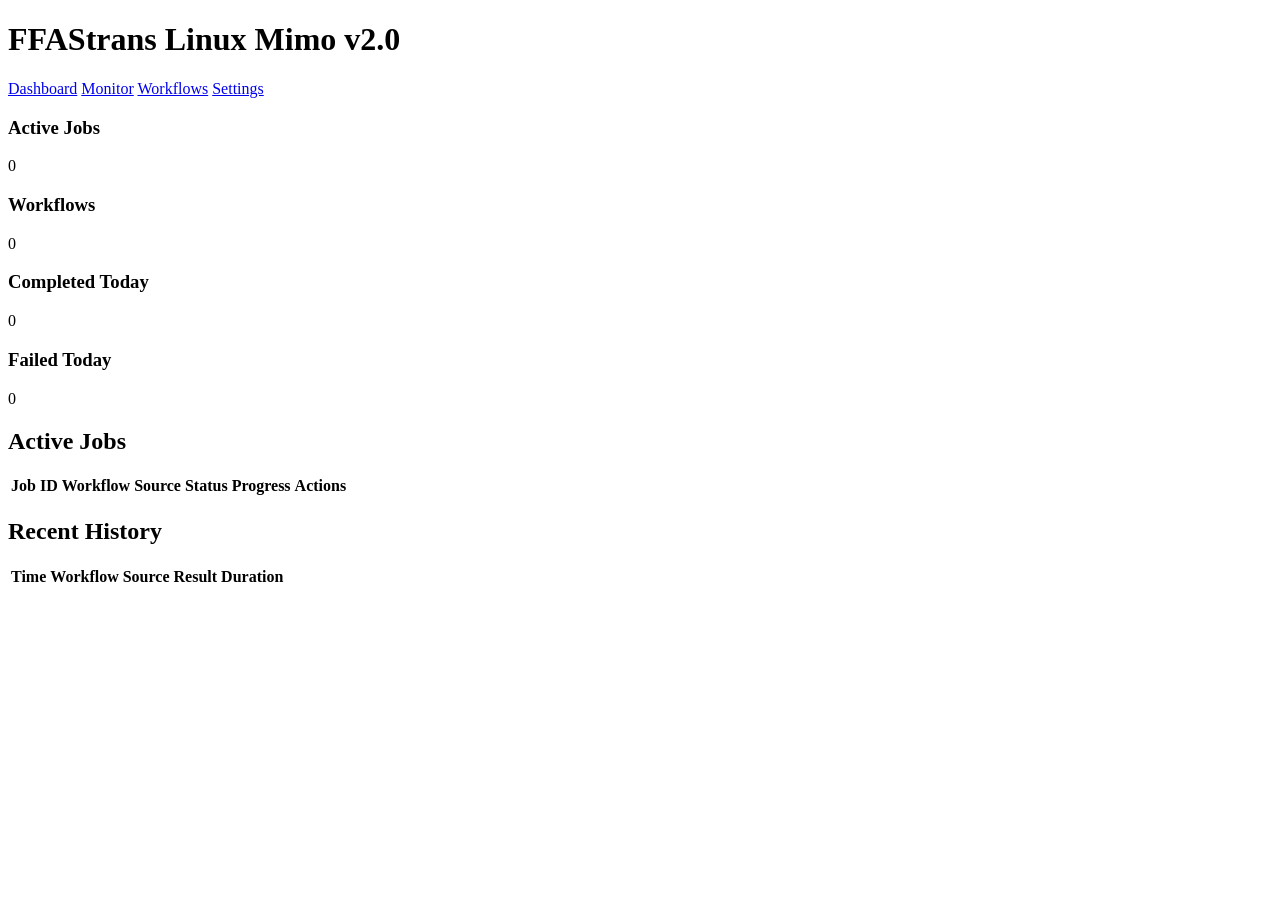
==== ffastrans/gui/templates/index.html @ c2bf0871 "feat: complete Linux rewrite - FFAStrans Linux Mimo v2.0.0" ====
<!DOCTYPE html>
<html lang="en">
<head>
    <meta charset="UTF-8">
    <meta name="viewport" content="width=device-width, initial-scale=1.0">
    <title>FFAStrans Linux Mimo</title>
    <link rel="stylesheet" href="/static/css/style.css">
</head>
<body>
    <header>
        <div class="header-content">
            <h1>FFAStrans <span class="version">Linux Mimo v2.0</span></h1>
            <nav>
                <a href="/" class="nav-link active">Dashboard</a>
                <a href="/monitor" class="nav-link">Monitor</a>
                <a href="/#workflows" class="nav-link">Workflows</a>
                <a href="/#settings" class="nav-link">Settings</a>
            </nav>
        </div>
    </header>

    <main>
        <section id="dashboard" class="section">
            <div class="stats-grid">
                <div class="stat-card">
                    <h3>Active Jobs</h3>
                    <div class="stat-value" id="active-jobs-count">0</div>
                </div>
                <div class="stat-card">
                    <h3>Workflows</h3>
                    <div class="stat-value" id="workflow-count">0</div>
                </div>
                <div class="stat-card">
                    <h3>Completed Today</h3>
                    <div class="stat-value" id="completed-count">0</div>
                </div>
                <div class="stat-card">
                    <h3>Failed Today</h3>
                    <div class="stat-value" id="failed-count">0</div>
                </div>
            </div>

            <div class="panels">
                <div class="panel">
                    <h2>Active Jobs</h2>
                    <table id="active-jobs-table">
                        <thead>
                            <tr>
                                <th>Job ID</th>
                                <th>Workflow</th>
                                <th>Source</th>
                                <th>Status</th>
                                <th>Progress</th>
                                <th>Actions</th>
                            </tr>
                        </thead>
                        <tbody></tbody>
                    </table>
                </div>

                <div class="panel">
                    <h2>Recent History</h2>
                    <table id="history-table">
                        <thead>
                            <tr>
                                <th>Time</th>
                                <th>Workflow</th>
                                <th>Source</th>
                                <th>Result</th>
                                <th>Duration</th>
                            </tr>
                        </thead>
                        <tbody></tbody>
                    </table>
                </div>
            </div>
        </section>

        <section id="workflows" class="section" style="display:none;">
            <div class="toolbar">
                <button id="btn-new-wf" class="btn btn-primary">+ New Workflow</button>
                <button id="btn-import-wf" class="btn">Import</button>
            </div>
            <div class="workflow-list" id="workflow-list"></div>

            <div id="wf-editor" class="workflow-editor" style="display:none;">
                <div class="editor-toolbar">
                    <button id="btn-save-wf" class="btn btn-primary">Save</button>
                    <button id="btn-run-wf" class="btn btn-success">Run</button>
                    <button id="btn-back-wf" class="btn">Back</button>
                </div>
                <div class="editor-workspace">
                    <div class="node-palette" id="node-palette"></div>
                    <div class="canvas-container">
                        <canvas id="wf-canvas" width="1200" height="800"></canvas>
                    </div>
                    <div class="properties-panel" id="properties-panel"></div>
                </div>
            </div>
        </section>

        <section id="settings" class="section" style="display:none;">
            <div class="panel">
                <h2>System Settings</h2>
                <form id="settings-form">
                    <div class="form-group">
                        <label>Host Name</label>
                        <input type="text" id="set-hostname" readonly>
                    </div>
                    <div class="form-group">
                        <label>API Port</label>
                        <input type="number" id="set-port" value="8080">
                    </div>
                    <div class="form-group">
                        <label>Max Concurrent Jobs</label>
                        <input type="number" id="set-max-jobs" value="4">
                    </div>
                    <div class="form-group">
                        <label>Input Directory</label>
                        <input type="text" id="set-input-dir" value="drop_folders/input">
                    </div>
                    <div class="form-group">
                        <label>Output Directory</label>
                        <input type="text" id="set-output-dir" value="drop_folders/output">
                    </div>
                    <button type="submit" class="btn btn-primary">Save Settings</button>
                </form>
            </div>

            <div class="panel">
                <h2>Hosts</h2>
                <table id="hosts-table">
                    <thead>
                        <tr>
                            <th>Name</th>
                            <th>Hostname</th>
                            <th>Groups</th>
                            <th>Max Jobs</th>
                            <th>Active</th>
                            <th>Last Seen</th>
                        </tr>
                    </thead>
                    <tbody></tbody>
                </table>
            </div>
        </section>
    </main>

    <div id="modal" class="modal" style="display:none;">
        <div class="modal-content">
            <div class="modal-header">
                <h3 id="modal-title">Modal</h3>
                <button class="modal-close" onclick="closeModal()">&times;</button>
            </div>
            <div id="modal-body"></div>
        </div>
    </div>

    <script src="/static/js/api.js"></script>
    <script src="/static/js/workflow.js"></script>
    <script src="/static/js/app.js"></script>
</body>
</html>
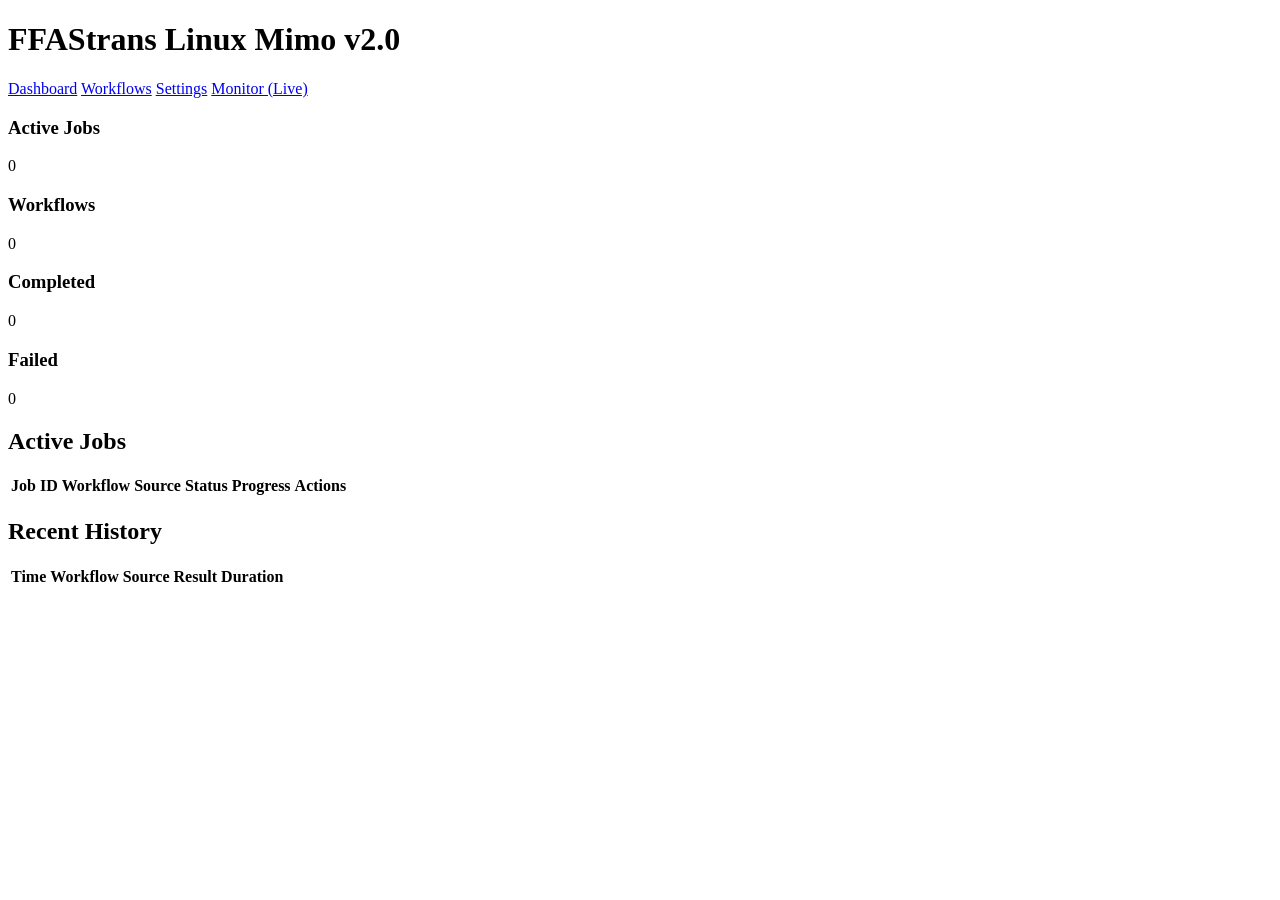
==== commit 5ae82bf5: "fix: rewrite GUI - fix section switching, modals, canvas resize" ====
--- a/ffastrans/gui/templates/index.html
+++ b/ffastrans/gui/templates/index.html
@@ -11,10 +11,10 @@
         <div class="header-content">
             <h1>FFAStrans <span class="version">Linux Mimo v2.0</span></h1>
             <nav>
-                <a href="/" class="nav-link active">Dashboard</a>
-                <a href="/monitor" class="nav-link">Monitor</a>
-                <a href="/#workflows" class="nav-link">Workflows</a>
-                <a href="/#settings" class="nav-link">Settings</a>
+                <a href="#" class="nav-link active" onclick="showSection('dashboard')">Dashboard</a>
+                <a href="#" class="nav-link" onclick="showSection('workflows')">Workflows</a>
+                <a href="#" class="nav-link" onclick="showSection('settings')">Settings</a>
+                <a href="/monitor" class="nav-link">Monitor (Live)</a>
             </nav>
         </div>
     </header>
@@ -22,137 +22,64 @@
     <main>
         <section id="dashboard" class="section">
             <div class="stats-grid">
-                <div class="stat-card">
-                    <h3>Active Jobs</h3>
-                    <div class="stat-value" id="active-jobs-count">0</div>
+                <div class="stat-card"><h3>Active Jobs</h3><div class="stat-value" id="active-jobs-count">0</div></div>
+                <div class="stat-card"><h3>Workflows</h3><div class="stat-value" id="workflow-count">0</div></div>
+                <div class="stat-card"><h3>Completed</h3><div class="stat-value" id="completed-count">0</div></div>
+                <div class="stat-card"><h3>Failed</h3><div class="stat-value" id="failed-count">0</div></div>
+            </div>
+            <div class="panels">
+                <div class="panel"><h2>Active Jobs</h2><table id="active-jobs-table"><thead><tr><th>Job ID</th><th>Workflow</th><th>Source</th><th>Status</th><th>Progress</th><th>Actions</th></tr></thead><tbody></tbody></table></div>
+                <div class="panel"><h2>Recent History</h2><table id="history-table"><thead><tr><th>Time</th><th>Workflow</th><th>Source</th><th>Result</th><th>Duration</th></tr></thead><tbody></tbody></table></div>
+            </div>
+        </section>
+
+        <section id="workflows" class="section" style="display:none">
+            <div class="toolbar">
+                <button class="btn btn-primary" onclick="createNewWorkflow()">+ New Workflow</button>
+                <button class="btn" onclick="importWorkflow()">Import</button>
+            </div>
+            <div id="workflow-list"></div>
+
+            <div id="wf-editor" style="display:none">
+                <div class="toolbar">
+                    <button class="btn" onclick="closeEditor()">Back</button>
+                    <button class="btn btn-primary" onclick="saveWorkflow()">Save</button>
+                    <button class="btn btn-success" onclick="runWorkflow()">Run Job</button>
+                    <span id="editor-wf-name" style="color:#aaa;margin-left:10px"></span>
                 </div>
-                <div class="stat-card">
-                    <h3>Workflows</h3>
-                    <div class="stat-value" id="workflow-count">0</div>
-                </div>
-                <div class="stat-card">
-                    <h3>Completed Today</h3>
-                    <div class="stat-value" id="completed-count">0</div>
-                </div>
-                <div class="stat-card">
-                    <h3>Failed Today</h3>
-                    <div class="stat-value" id="failed-count">0</div>
-                </div>
-            </div>
-
-            <div class="panels">
-                <div class="panel">
-                    <h2>Active Jobs</h2>
-                    <table id="active-jobs-table">
-                        <thead>
-                            <tr>
-                                <th>Job ID</th>
-                                <th>Workflow</th>
-                                <th>Source</th>
-                                <th>Status</th>
-                                <th>Progress</th>
-                                <th>Actions</th>
-                            </tr>
-                        </thead>
-                        <tbody></tbody>
-                    </table>
-                </div>
-
-                <div class="panel">
-                    <h2>Recent History</h2>
-                    <table id="history-table">
-                        <thead>
-                            <tr>
-                                <th>Time</th>
-                                <th>Workflow</th>
-                                <th>Source</th>
-                                <th>Result</th>
-                                <th>Duration</th>
-                            </tr>
-                        </thead>
-                        <tbody></tbody>
-                    </table>
+                <div class="editor-workspace">
+                    <div class="node-palette" id="node-palette"></div>
+                    <div class="canvas-container" id="canvas-container">
+                        <canvas id="wf-canvas"></canvas>
+                    </div>
+                    <div class="properties-panel" id="properties-panel">
+                        <h3>Properties</h3>
+                        <p style="color:#aaa;font-size:.85em">Click a node to edit.</p>
+                    </div>
                 </div>
             </div>
         </section>
 
-        <section id="workflows" class="section" style="display:none;">
-            <div class="toolbar">
-                <button id="btn-new-wf" class="btn btn-primary">+ New Workflow</button>
-                <button id="btn-import-wf" class="btn">Import</button>
-            </div>
-            <div class="workflow-list" id="workflow-list"></div>
-
-            <div id="wf-editor" class="workflow-editor" style="display:none;">
-                <div class="editor-toolbar">
-                    <button id="btn-save-wf" class="btn btn-primary">Save</button>
-                    <button id="btn-run-wf" class="btn btn-success">Run</button>
-                    <button id="btn-back-wf" class="btn">Back</button>
-                </div>
-                <div class="editor-workspace">
-                    <div class="node-palette" id="node-palette"></div>
-                    <div class="canvas-container">
-                        <canvas id="wf-canvas" width="1200" height="800"></canvas>
-                    </div>
-                    <div class="properties-panel" id="properties-panel"></div>
-                </div>
-            </div>
-        </section>
-
-        <section id="settings" class="section" style="display:none;">
-            <div class="panel">
+        <section id="settings" class="section" style="display:none">
+            <div class="panel" style="max-width:600px">
                 <h2>System Settings</h2>
-                <form id="settings-form">
-                    <div class="form-group">
-                        <label>Host Name</label>
-                        <input type="text" id="set-hostname" readonly>
-                    </div>
-                    <div class="form-group">
-                        <label>API Port</label>
-                        <input type="number" id="set-port" value="8080">
-                    </div>
-                    <div class="form-group">
-                        <label>Max Concurrent Jobs</label>
-                        <input type="number" id="set-max-jobs" value="4">
-                    </div>
-                    <div class="form-group">
-                        <label>Input Directory</label>
-                        <input type="text" id="set-input-dir" value="drop_folders/input">
-                    </div>
-                    <div class="form-group">
-                        <label>Output Directory</label>
-                        <input type="text" id="set-output-dir" value="drop_folders/output">
-                    </div>
-                    <button type="submit" class="btn btn-primary">Save Settings</button>
-                </form>
-            </div>
-
-            <div class="panel">
-                <h2>Hosts</h2>
-                <table id="hosts-table">
-                    <thead>
-                        <tr>
-                            <th>Name</th>
-                            <th>Hostname</th>
-                            <th>Groups</th>
-                            <th>Max Jobs</th>
-                            <th>Active</th>
-                            <th>Last Seen</th>
-                        </tr>
-                    </thead>
-                    <tbody></tbody>
-                </table>
+                <div class="form-group"><label>Host Name</label><input type="text" id="set-hostname" readonly></div>
+                <div class="form-group"><label>API Port</label><input type="number" id="set-port" value="8080"></div>
+                <div class="form-group"><label>Max Concurrent Jobs</label><input type="number" id="set-max-jobs" value="4"></div>
+                <div class="form-group"><label>Input Directory</label><input type="text" id="set-input-dir" value="drop_folders/input"></div>
+                <div class="form-group"><label>Output Directory</label><input type="text" id="set-output-dir" value="drop_folders/output"></div>
+                <button class="btn btn-primary" onclick="alert('Settings saved!')">Save Settings</button>
             </div>
         </section>
     </main>
 
-    <div id="modal" class="modal" style="display:none;">
+    <div id="modal" class="modal" style="display:none">
         <div class="modal-content">
             <div class="modal-header">
-                <h3 id="modal-title">Modal</h3>
+                <h3 id="modal-title">Title</h3>
                 <button class="modal-close" onclick="closeModal()">&times;</button>
             </div>
-            <div id="modal-body"></div>
+            <div class="modal-body" id="modal-body"></div>
         </div>
     </div>
 
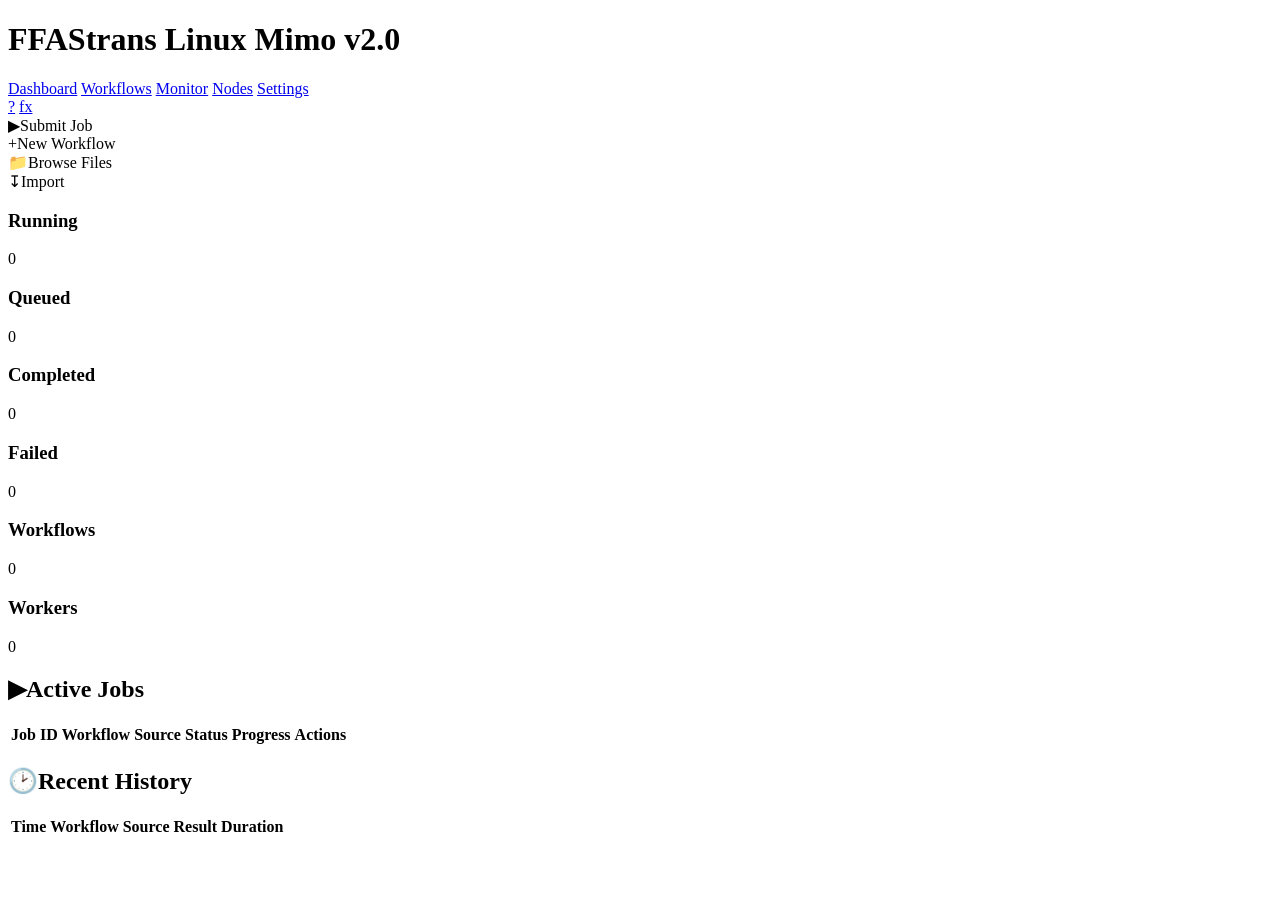
==== commit a2349ced: "Professional UI/UX overhaul: dashboard, file browser, monitoring, help system - Toast notifications " ====
--- a/ffastrans/gui/templates/index.html
+++ b/ffastrans/gui/templates/index.html
@@ -13,23 +13,43 @@
             <nav>
                 <a href="#" class="nav-link active" onclick="showSection('dashboard')">Dashboard</a>
                 <a href="#" class="nav-link" onclick="showSection('workflows')">Workflows</a>
+                <a href="#" class="nav-link" onclick="showSection('monitor')">Monitor</a>
+                <a href="#" class="nav-link" onclick="showSection('nodes')">Nodes</a>
                 <a href="#" class="nav-link" onclick="showSection('settings')">Settings</a>
-                <a href="/monitor" class="nav-link">Monitor (Live)</a>
             </nav>
+            <div class="header-right">
+                <span class="status-dot disconnected" id="ws-status" title="WebSocket status"></span>
+                <a href="#" class="help-link" onclick="HelpSystem.showQuickStart();return false" title="Quick Start Guide">?</a>
+                <a href="#" class="help-link" onclick="HelpSystem.showVariableRef();return false" title="Variable Reference">fx</a>
+            </div>
         </div>
     </header>
 
     <main>
         <section id="dashboard" class="section">
+            <div class="quick-actions">
+                <div class="quick-action" onclick="showSubmitJobModal()"><span class="qa-icon">&#9654;</span>Submit Job</div>
+                <div class="quick-action" onclick="showSection('workflows');createNewWorkflow()"><span class="qa-icon">+</span>New Workflow</div>
+                <div class="quick-action" onclick="FileBrowser.open({mode:'select',onSelect:p=>showSubmitJobModal(p)})"><span class="qa-icon">&#128193;</span>Browse Files</div>
+                <div class="quick-action" onclick="showSection('workflows');importWorkflow()"><span class="qa-icon">&#8615;</span>Import</div>
+            </div>
             <div class="stats-grid">
-                <div class="stat-card"><h3>Active Jobs</h3><div class="stat-value" id="active-jobs-count">0</div></div>
-                <div class="stat-card"><h3>Workflows</h3><div class="stat-value" id="workflow-count">0</div></div>
-                <div class="stat-card"><h3>Completed</h3><div class="stat-value" id="completed-count">0</div></div>
-                <div class="stat-card"><h3>Failed</h3><div class="stat-value" id="failed-count">0</div></div>
+                <div class="stat-card running"><h3>Running</h3><div class="stat-value" id="stat-running">0</div></div>
+                <div class="stat-card total"><h3>Queued</h3><div class="stat-value" id="stat-queued">0</div></div>
+                <div class="stat-card completed"><h3>Completed</h3><div class="stat-value" id="stat-completed">0</div></div>
+                <div class="stat-card failed"><h3>Failed</h3><div class="stat-value" id="stat-failed">0</div></div>
+                <div class="stat-card total"><h3>Workflows</h3><div class="stat-value" id="stat-workflows">0</div></div>
+                <div class="stat-card"><h3>Workers</h3><div class="stat-value" id="stat-workers">0</div></div>
             </div>
             <div class="panels">
-                <div class="panel"><h2>Active Jobs</h2><table id="active-jobs-table"><thead><tr><th>Job ID</th><th>Workflow</th><th>Source</th><th>Status</th><th>Progress</th><th>Actions</th></tr></thead><tbody></tbody></table></div>
-                <div class="panel"><h2>Recent History</h2><table id="history-table"><thead><tr><th>Time</th><th>Workflow</th><th>Source</th><th>Result</th><th>Duration</th></tr></thead><tbody></tbody></table></div>
+                <div class="panel">
+                    <h2><span class="panel-icon">&#9654;</span>Active Jobs</h2>
+                    <table id="active-jobs-table"><thead><tr><th>Job ID</th><th>Workflow</th><th>Source</th><th>Status</th><th>Progress</th><th>Actions</th></tr></thead><tbody></tbody></table>
+                </div>
+                <div class="panel">
+                    <h2><span class="panel-icon">&#128337;</span>Recent History</h2>
+                    <table id="history-table"><thead><tr><th>Time</th><th>Workflow</th><th>Source</th><th>Result</th><th>Duration</th><th></th></tr></thead><tbody></tbody></table>
+                </div>
             </div>
         </section>
 
@@ -37,38 +57,104 @@
             <div class="toolbar">
                 <button class="btn btn-primary" onclick="createNewWorkflow()">+ New Workflow</button>
                 <button class="btn" onclick="importWorkflow()">Import</button>
+                <input type="text" class="search-box" placeholder="Search workflows..." oninput="filterWorkflows(this.value)">
             </div>
             <div id="workflow-list"></div>
-
             <div id="wf-editor" style="display:none">
                 <div class="toolbar">
-                    <button class="btn" onclick="closeEditor()">Back</button>
+                    <button class="btn" onclick="closeEditor()">&#8592; Back</button>
                     <button class="btn btn-primary" onclick="saveWorkflow()">Save</button>
-                    <button class="btn btn-success" onclick="runWorkflow()">Run Job</button>
+                    <button class="btn btn-success" onclick="runWorkflow()">&#9654; Run Job</button>
+                    <button class="btn" onclick="runWorkflowUpload()">&#8686; Upload & Run</button>
                     <span id="editor-wf-name" style="color:#aaa;margin-left:10px"></span>
                 </div>
                 <div class="editor-workspace">
-                    <div class="node-palette" id="node-palette"></div>
+                    <div class="node-palette" id="node-palette">
+                        <input type="text" class="palette-search" placeholder="Search nodes..." oninput="filterNodePalette(this.value)">
+                        <div id="palette-content"></div>
+                    </div>
                     <div class="canvas-container" id="canvas-container">
                         <canvas id="wf-canvas"></canvas>
                     </div>
                     <div class="properties-panel" id="properties-panel">
                         <h3>Properties</h3>
-                        <p style="color:#aaa;font-size:.85em">Click a node to edit.</p>
+                        <p style="color:#aaa;font-size:.85em">Click a node to edit its properties.</p>
+                        <p style="color:#aaa;font-size:.75em;margin-top:8px">Drag nodes from the palette to the canvas. Connect by dragging from output (green) to input (red) ports.</p>
                     </div>
                 </div>
             </div>
         </section>
 
+        <section id="monitor" class="section" style="display:none">
+            <div class="toolbar">
+                <h2 style="margin:0;font-size:1.1em">Live Monitor</h2>
+                <span class="status-dot disconnected" id="monitor-ws-status"></span>
+                <span id="monitor-ws-label" style="font-size:.8em;color:var(--text-secondary)">Connecting...</span>
+            </div>
+            <div class="tab-bar">
+                <button class="tab-btn active" onclick="showMonitorTab('running')">Running Jobs</button>
+                <button class="tab-btn" onclick="showMonitorTab('history')">History</button>
+                <button class="tab-btn" onclick="showMonitorTab('logs')">Job Logs</button>
+            </div>
+            <div id="monitor-running" class="tab-content active">
+                <div class="panel">
+                    <table id="monitor-running-table"><thead><tr><th>Workflow</th><th>Source</th><th>Node</th><th>Status</th><th>Progress</th><th>Actions</th></tr></thead><tbody></tbody></table>
+                </div>
+            </div>
+            <div id="monitor-history" class="tab-content">
+                <div class="panel">
+                    <div class="toolbar"><input type="text" class="search-box" placeholder="Filter history..." oninput="filterHistory(this.value)"></div>
+                    <table id="monitor-history-table"><thead><tr><th>Time</th><th>Workflow</th><th>Source</th><th>Result</th><th>Duration</th><th></th></tr></thead><tbody></tbody></table>
+                </div>
+            </div>
+            <div id="monitor-logs" class="tab-content">
+                <div class="panel">
+                    <div class="toolbar">
+                        <select id="log-job-select" onchange="loadJobLog(this.value)" style="padding:6px 10px;border:1px solid var(--border);border-radius:4px;background:var(--bg-tertiary);color:var(--text-primary);font-size:.85em"><option value="">Select a job...</option></select>
+                        <button class="btn btn-sm" onclick="refreshLogJobs()">Refresh</button>
+                    </div>
+                    <div class="job-log" id="job-log-content">Select a job to view its log.</div>
+                </div>
+            </div>
+        </section>
+
+        <section id="nodes" class="section" style="display:none">
+            <div class="toolbar">
+                <h2 style="margin:0;font-size:1.1em">Worker Nodes</h2>
+                <button class="btn btn-primary" onclick="showAddWorkerModal()">+ Add Worker</button>
+                <button class="btn" onclick="loadWorkers()">Refresh</button>
+            </div>
+            <div class="stats-grid" style="margin-bottom:20px">
+                <div class="stat-card"><h3>Total Workers</h3><div class="stat-value" id="worker-total">0</div></div>
+                <div class="stat-card running"><h3>Online</h3><div class="stat-value" id="worker-online">0</div></div>
+                <div class="stat-card failed"><h3>Offline</h3><div class="stat-value" id="worker-offline">0</div></div>
+                <div class="stat-card"><h3>Total Capacity</h3><div class="stat-value" id="worker-capacity">0</div></div>
+            </div>
+            <div class="workers-grid" id="workers-grid"></div>
+        </section>
+
         <section id="settings" class="section" style="display:none">
-            <div class="panel" style="max-width:600px">
-                <h2>System Settings</h2>
-                <div class="form-group"><label>Host Name</label><input type="text" id="set-hostname" readonly></div>
-                <div class="form-group"><label>API Port</label><input type="number" id="set-port" value="8080"></div>
-                <div class="form-group"><label>Max Concurrent Jobs</label><input type="number" id="set-max-jobs" value="4"></div>
-                <div class="form-group"><label>Input Directory</label><input type="text" id="set-input-dir" value="drop_folders/input"></div>
-                <div class="form-group"><label>Output Directory</label><input type="text" id="set-output-dir" value="drop_folders/output"></div>
-                <button class="btn btn-primary" onclick="alert('Settings saved!')">Save Settings</button>
+            <div class="panels">
+                <div class="panel" style="max-width:600px">
+                    <h2>System Settings</h2>
+                    <div class="form-group"><label>Host Name</label><input type="text" id="set-hostname" readonly><div class="help-text">Server hostname identifier</div></div>
+                    <div class="form-group"><label>API Port</label><input type="number" id="set-port" value="8080"></div>
+                    <div class="form-group"><label>Max Concurrent Jobs</label><input type="number" id="set-max-jobs" value="4"></div>
+                    <div class="form-group"><label>Input Directory</label><div style="display:flex;gap:6px"><input type="text" id="set-input-dir" value="drop_folders/input" style="flex:1"><button class="btn btn-sm" onclick="FileBrowser.open({mode:'select',onSelect:p=>document.getElementById('set-input-dir').value=p})">Browse</button></div></div>
+                    <div class="form-group"><label>Output Directory</label><div style="display:flex;gap:6px"><input type="text" id="set-output-dir" value="drop_folders/output" style="flex:1"><button class="btn btn-sm" onclick="FileBrowser.open({mode:'select',onSelect:p=>document.getElementById('set-output-dir').value=p})">Browse</button></div></div>
+                    <div class="form-group"><label>Fmpeg Path</label><input type="text" id="set-ffmpeg" value="ffmpeg"></div>
+                    <div class="form-group"><label>Ffprobe Path</label><input type="text" id="set-ffprobe" value="ffprobe"></div>
+                    <button class="btn btn-primary" onclick="saveSettings()">Save Settings</button>
+                </div>
+                <div class="panel">
+                    <h2>Global Variables</h2>
+                    <div id="user-vars-list"></div>
+                    <button class="btn btn-sm" onclick="addUserVar()" style="margin-top:10px">+ Add Variable</button>
+                    <hr>
+                    <h2>Presets</h2>
+                    <div id="presets-list"></div>
+                    <button class="btn btn-sm" onclick="importPresetModal()" style="margin-top:10px">Import Preset</button>
+                </div>
             </div>
         </section>
     </main>
@@ -83,6 +169,10 @@
         </div>
     </div>
 
+    <script src="/static/js/toast.js"></script>
+    <script src="/static/js/websocket.js"></script>
+    <script src="/static/js/filebrowser.js"></script>
+    <script src="/static/js/help.js"></script>
     <script src="/static/js/api.js"></script>
     <script src="/static/js/workflow.js"></script>
     <script src="/static/js/app.js"></script>
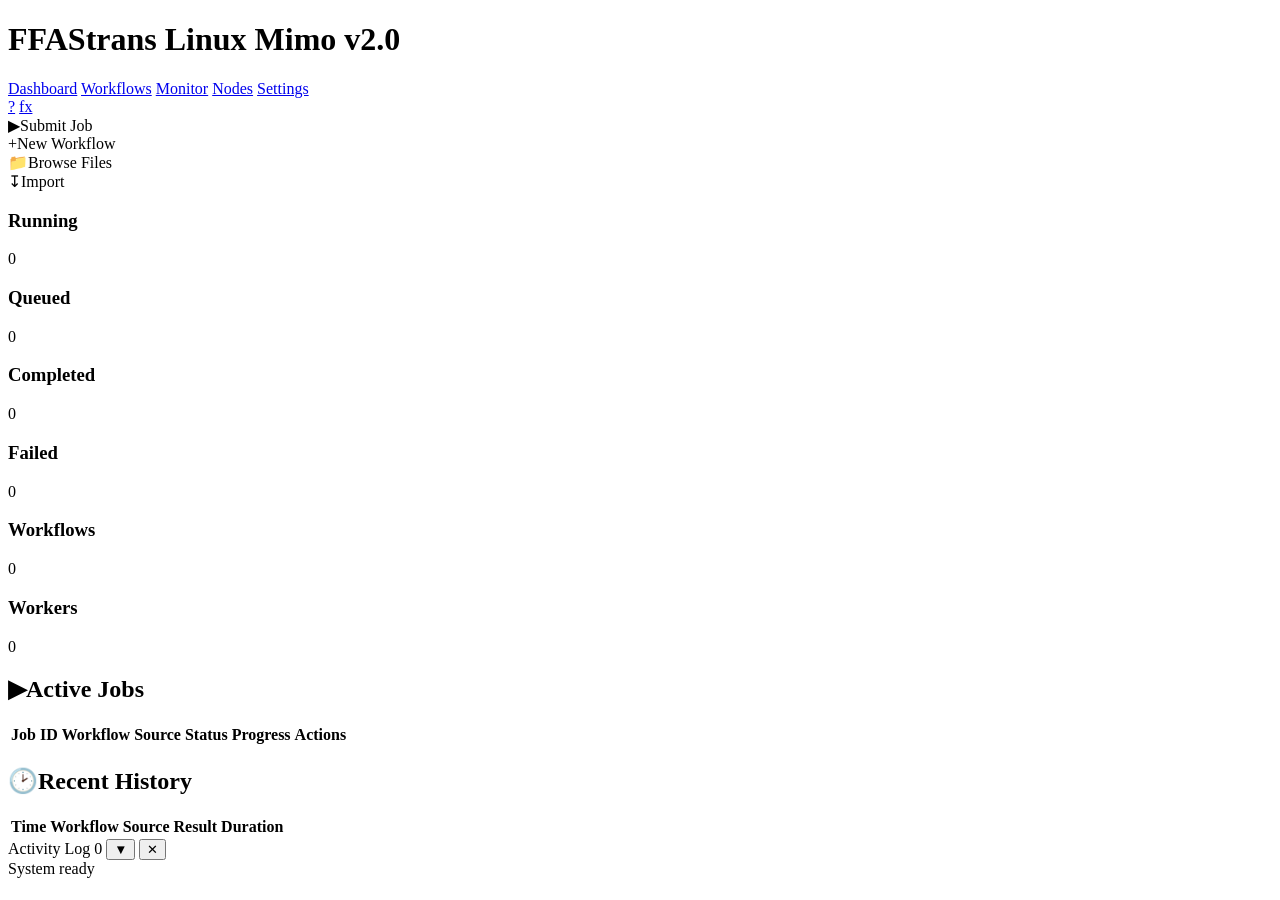
==== commit f79a75a2: "Fix: loadSettings error, upload 500 (Form annotation), add activity log panel, broadcast server logs" ====
--- a/ffastrans/gui/templates/index.html
+++ b/ffastrans/gui/templates/index.html
@@ -169,6 +169,18 @@
         </div>
     </div>
 
+    <div id="activity-log" class="activity-log">
+        <div class="activity-log-header">
+            <span class="activity-log-title">Activity Log</span>
+            <span class="activity-log-count" id="log-count">0</span>
+            <button class="btn btn-xs" onclick="toggleActivityLog()" title="Toggle log">&#9660;</button>
+            <button class="btn btn-xs" onclick="clearActivityLog()" title="Clear log">&#10005;</button>
+        </div>
+        <div class="activity-log-body" id="activity-log-body">
+            <div class="activity-log-line activity-log-info">System ready</div>
+        </div>
+    </div>
+
     <script src="/static/js/toast.js"></script>
     <script src="/static/js/websocket.js"></script>
     <script src="/static/js/filebrowser.js"></script>
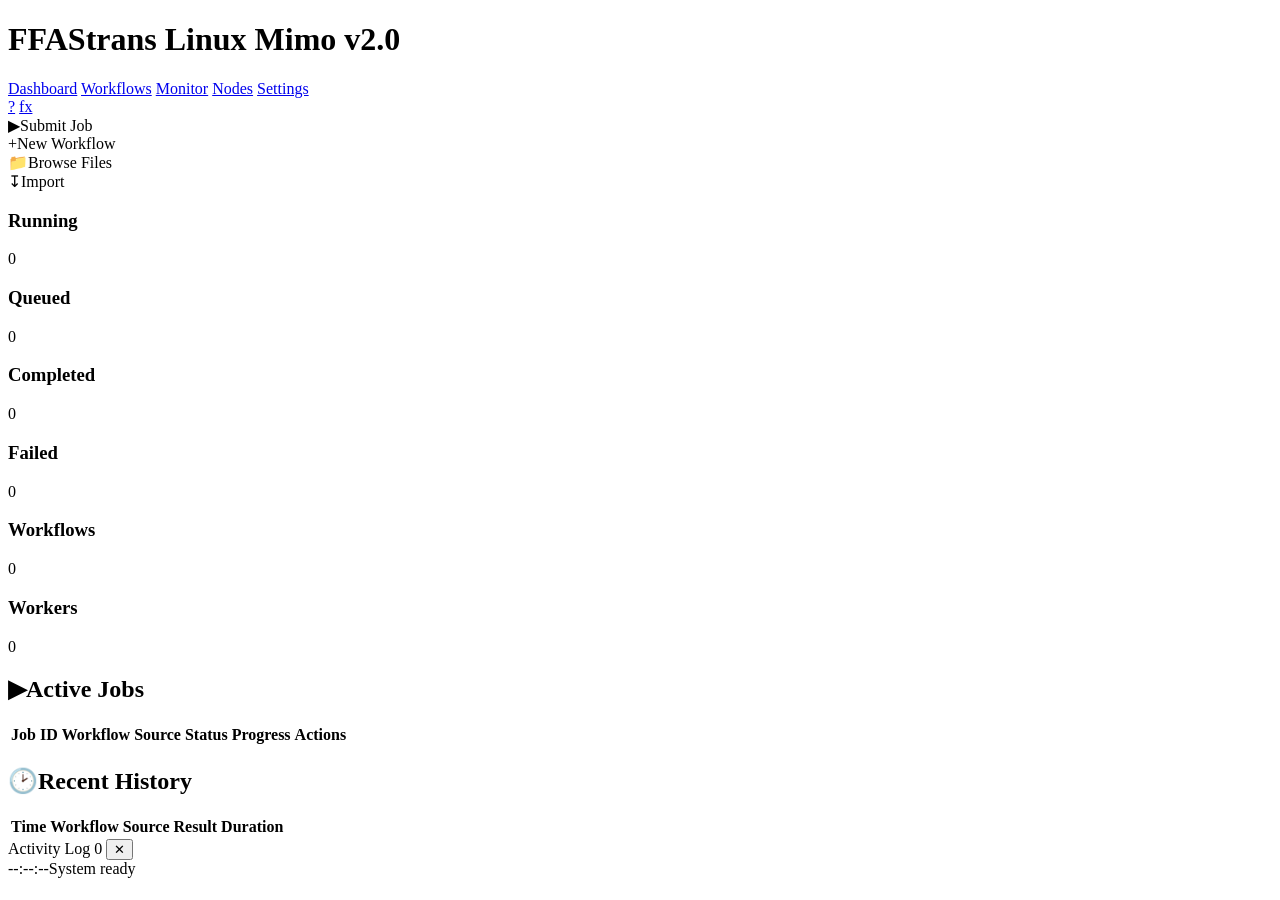
==== commit b26195cd: "Fix upload 500 (default to drop_folders), rewrite layout to match original FFAStrans two-panel desig" ====
--- a/ffastrans/gui/templates/index.html
+++ b/ffastrans/gui/templates/index.html
@@ -66,20 +66,29 @@
                     <button class="btn btn-primary" onclick="saveWorkflow()">Save</button>
                     <button class="btn btn-success" onclick="runWorkflow()">&#9654; Run Job</button>
                     <button class="btn" onclick="runWorkflowUpload()">&#8686; Upload & Run</button>
-                    <span id="editor-wf-name" style="color:#aaa;margin-left:10px"></span>
+                    <span id="editor-wf-name" style="color:var(--text-secondary);margin-left:10px;font-size:.85em"></span>
                 </div>
                 <div class="editor-workspace">
                     <div class="node-palette" id="node-palette">
                         <input type="text" class="palette-search" placeholder="Search nodes..." oninput="filterNodePalette(this.value)">
                         <div id="palette-content"></div>
                     </div>
-                    <div class="canvas-container" id="canvas-container">
-                        <canvas id="wf-canvas"></canvas>
-                    </div>
-                    <div class="properties-panel" id="properties-panel">
-                        <h3>Properties</h3>
-                        <p style="color:#aaa;font-size:.85em">Click a node to edit its properties.</p>
-                        <p style="color:#aaa;font-size:.75em;margin-top:8px">Drag nodes from the palette to the canvas. Connect by dragging from output (green) to input (red) ports.</p>
+                    <div class="editor-main">
+                        <div class="properties-bar" id="properties-bar" style="display:none">
+                            <div class="properties-bar-header">
+                                <span id="prop-bar-title">Properties</span>
+                                <button class="btn btn-xs" onclick="hidePropertiesBar()">&times;</button>
+                            </div>
+                            <div class="properties-bar-body" id="properties-bar-body"></div>
+                        </div>
+                        <div class="canvas-container" id="canvas-container">
+                            <canvas id="wf-canvas"></canvas>
+                        </div>
+                        <div class="status-bar" id="editor-status-bar">
+                            <span id="status-nodes">Nodes: 0</span>
+                            <span id="status-connections">Connections: 0</span>
+                            <span id="status-hint">Drag nodes from palette | Right-click for options | Ctrl+S to save</span>
+                        </div>
                     </div>
                 </div>
             </div>
@@ -97,9 +106,7 @@
                 <button class="tab-btn" onclick="showMonitorTab('logs')">Job Logs</button>
             </div>
             <div id="monitor-running" class="tab-content active">
-                <div class="panel">
-                    <table id="monitor-running-table"><thead><tr><th>Workflow</th><th>Source</th><th>Node</th><th>Status</th><th>Progress</th><th>Actions</th></tr></thead><tbody></tbody></table>
-                </div>
+                <div class="panel"><table id="monitor-running-table"><thead><tr><th>Workflow</th><th>Source</th><th>Node</th><th>Status</th><th>Progress</th><th>Actions</th></tr></thead><tbody></tbody></table></div>
             </div>
             <div id="monitor-history" class="tab-content">
                 <div class="panel">
@@ -137,13 +144,12 @@
             <div class="panels">
                 <div class="panel" style="max-width:600px">
                     <h2>System Settings</h2>
-                    <div class="form-group"><label>Host Name</label><input type="text" id="set-hostname" readonly><div class="help-text">Server hostname identifier</div></div>
+                    <div class="form-group"><label>Host Name</label><input type="text" id="set-hostname" readonly></div>
                     <div class="form-group"><label>API Port</label><input type="number" id="set-port" value="8080"></div>
                     <div class="form-group"><label>Max Concurrent Jobs</label><input type="number" id="set-max-jobs" value="4"></div>
                     <div class="form-group"><label>Input Directory</label><div style="display:flex;gap:6px"><input type="text" id="set-input-dir" value="drop_folders/input" style="flex:1"><button class="btn btn-sm" onclick="FileBrowser.open({mode:'select',onSelect:p=>document.getElementById('set-input-dir').value=p})">Browse</button></div></div>
                     <div class="form-group"><label>Output Directory</label><div style="display:flex;gap:6px"><input type="text" id="set-output-dir" value="drop_folders/output" style="flex:1"><button class="btn btn-sm" onclick="FileBrowser.open({mode:'select',onSelect:p=>document.getElementById('set-output-dir').value=p})">Browse</button></div></div>
-                    <div class="form-group"><label>Fmpeg Path</label><input type="text" id="set-ffmpeg" value="ffmpeg"></div>
-                    <div class="form-group"><label>Ffprobe Path</label><input type="text" id="set-ffprobe" value="ffprobe"></div>
+                    <div class="form-group"><label>Ffmpeg Path</label><input type="text" id="set-ffmpeg" value="ffmpeg"></div>
                     <button class="btn btn-primary" onclick="saveSettings()">Save Settings</button>
                 </div>
                 <div class="panel">
@@ -153,7 +159,6 @@
                     <hr>
                     <h2>Presets</h2>
                     <div id="presets-list"></div>
-                    <button class="btn btn-sm" onclick="importPresetModal()" style="margin-top:10px">Import Preset</button>
                 </div>
             </div>
         </section>
@@ -170,14 +175,13 @@
     </div>
 
     <div id="activity-log" class="activity-log">
-        <div class="activity-log-header">
+        <div class="activity-log-header" onclick="toggleActivityLog()">
             <span class="activity-log-title">Activity Log</span>
             <span class="activity-log-count" id="log-count">0</span>
-            <button class="btn btn-xs" onclick="toggleActivityLog()" title="Toggle log">&#9660;</button>
-            <button class="btn btn-xs" onclick="clearActivityLog()" title="Clear log">&#10005;</button>
+            <button class="btn btn-xs" onclick="event.stopPropagation();clearActivityLog()" title="Clear">&#10005;</button>
         </div>
         <div class="activity-log-body" id="activity-log-body">
-            <div class="activity-log-line activity-log-info">System ready</div>
+            <div class="activity-log-line activity-log-info"><span class="activity-log-time">--:--:--</span>System ready</div>
         </div>
     </div>
 
